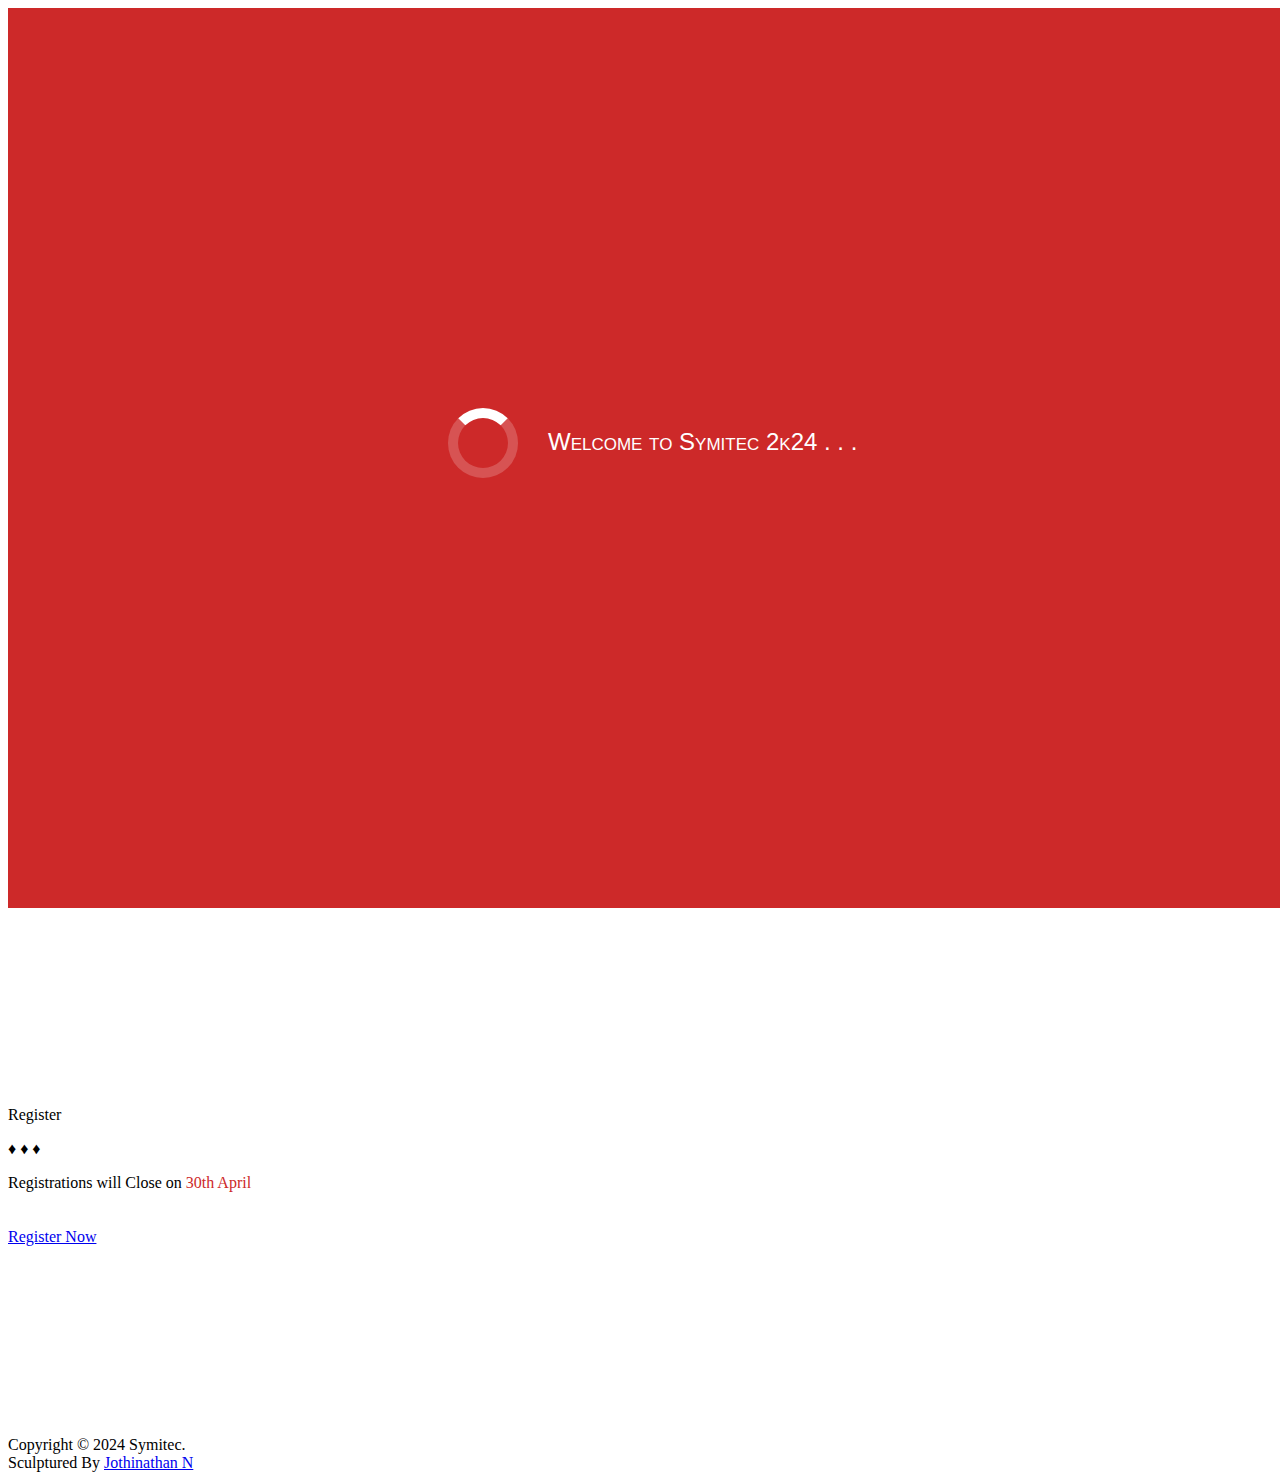
==== index.html @ 7311ad41 "jothijothi2" ====
<!doctype html>
<html class="no-js" lang="">
    <head>
        <meta charset="utf-8">
        <meta http-equiv="x-ua-compatible" content="ie=edge,chrome=1">
        <title>Symitec | 2K24</title>
        <meta name="description" content="">
        <meta name="viewport" content="width=device-width, initial-scale=1, user-scalable=no">
        <meta name="theme-color" content="#333333">
        <meta name="mobile-web-app-capable" content="yes">
        
        <link rel="apple-touch-icon" href="img/plogo2k15.png">
        <link rel="shortcut icon" href="img/plogo2k15.png" type="image/x-icon" />
        
        <!-- Place favicon.ico in the root directory -->
        <!-- here all are from markus -->
        <link href='https://unpkg.com/boxicons@2.1.4/css/boxicons.min.css' rel='stylesheet'>
        <link rel="icon" type="image/x-icon" href="markus/images/favicon.ico">
        <link href="https://unpkg.com/aos@2.3.1/dist/aos.css" rel="stylesheet">
        <link rel="stylesheet" href="https://cdn.jsdelivr.net/npm/swiper@10/swiper-bundle.min.css" />
        <link rel="stylesheet" href="markus/stylesheets/style.css" />
        <link rel="icon" href="markus/images/logo2.png" type="image/x-icon">



        <style media="screen">
          html, body{
            overflow-y: hidden;
          }

          .sympoi{
            color: black;
          }

          #loading-screen{
            background-color: #cd2929;
            float: left;
            position: absolute;
            z-index: 25;
          }
          .loader-box{
            width: 500px;
            height: auto;
            margin: auto auto;
            position:absolute;
             left:50%;
             top:50%;
             margin-left:-200px;
             margin-top:-50px;
             box-sizing: border-box;
          }
          .loader-message{
            float: right;
            height: 75px;
            margin-top: -50px;
            box-sizing: border-box;
            text-align: left;
            width: 80%;
            color: #fff;
            font-family: Helvetica, Arial, sans-serif;
            font-variant: small-caps;
            font-size: 24px;
          }
          .loading {
            width: 50px;
            height: 50px;
            border-radius: 50%;
            border: solid 10px rgba(255, 255, 255, 0.2);
            border-top-color: #FFF;
            animation: spin 1s infinite linear;
          }
          @keyframes spin {
            100% {
              transform: rotate(360deg);
            }
          }
          @media only screen and (min-width: 320px) and (max-width:549px){
              .loader-box{margin-left: -240px;}
              .loading{position: relative; bottom: 80px;
              left:40%;}
          }


          .gopi{
                flex: 1 1 30rem;
    background: var(--bg-color);
    padding: 3rem 2rem 4rem;
    border-radius: 2rem;
    text-align: center;
    border: .2rem solid var(--sec-bg-color);
    transition: .5s ease;
          }
        </style>
<!-- <<<<<<< HEAD -->

        <link rel="stylesheet" href="css/normalize.css" />
        <link rel="stylesheet" href="css/main.css" />
        <link rel="stylesheet" href="css/style.css" />
        <!-- <link rel="stylesheet" href="css/skeleton.css" /> -->
        <!-- <script src="js/vendor/modernizr-2.8.3.min.js"></script> -->

<!-- ======= -->
<!-- >>>>>>> origin/master -->
    </head>
    <body onmousedown="return false" onselectstart="return false">
      
        <!--[if lt IE 8]>
            <p class="browserupgrade">You are using an <strong>outdated</strong> browser. Please <a href="http://browsehappy.com/">upgrade your browser</a> to improve your experience.</p>
        <![endif]-->

        <!-- Add your site or application content here -->
        <div id="loading-screen">
          <div class="loader-box"><div class="loading"></div><div class="loader-message">Welcome to Symitec 2k24 . . .</div></div>
        </div>

        <script type="text/javascript">
          window.onbeforeunload = function(){
            window.scrollTo(0,0);
          }
          var w = Math.max(document.documentElement.clientWidth, window.innerWidth || 0);
          var h = Math.max(document.documentElement.clientHeight, window.innerHeight || 0);
          document.getElementById('loading-screen').setAttribute("style","width:100%; height:100%;");
          document.getElementById('loading-screen').style.width='100%';
          document.getElementById('loading-screen').style.height='100%';
        </script>

        <header class="top-bar ">
          <div class="wrap960">
            <!-- <div class="logo-box"><div class="logo"><a href="index.html"><p>Paradigm</p></a></div></div> -->
            <div class="menu-button"> </div>
            <div class="nav-box">
              <ul class="nav">
                <li><a href="#Home">Home</a></li>
                <li><a href="#About">About</a></li>
                <li><a href="markus/techevent.html">Technical Events</a></li>
                <li><a href="markus//nontech.html">Non - Technical Events</a></li>
                <li><a href="https://docs.google.com/forms/d/e/1FAIpQLSefq5ntZ6DenuwiExVnlNtD84NNAfdfXl1o-70-tyLG3JFRsg/viewform?vc=0&c=0&w=1&flr=0">Register</a></li>
              </ul>
            </div>
          </div>
        </header>

        <div name="Home" class="home-slide">
          <div class="overlay-pattern">
            <div class="para-slide">
              <div class="pre-para invisible">get</div>
                <div class="para">Sym</div><div class="digm">itec</div>
                <div class="post-para">2k24</div>
            </div>
          </div>
        </div>

        <div name="About" class="about-container" >
          <div class="section-title">About<p>&diams;&nbsp;&diams;&nbsp;&diams;</p></div>
          <div class="about-para">
                <p class="sympoi"><span>Symitec</span> is an annual national technical symposium organized by the <span>Department of Information Technology
                   </span>.<br>It is conducted by the students and the <span>Association of Information Technology</span>
                    every year.<br> As a jewel in the crown, Symitec attracts several thousand students from hundreds of <br>colleges
                     and universities across India.
                  </p>
          </div>
          <div class="main-logo-container">
            <div class="main-logo">
                <img src="img/plogo2k15.png" width="100%"/>
            </div>
          </div>
          <div class="para-detail-container">
            <div class="num-event" style="color: black;">
                <span>six</span><br>events
            </div>
            <div class="event-date" style="color: black;">
                <span>April 30, 2024</span><br>event date
            </div>
            <div class="cash-prize" >
                <span> exciting Prizes</span><br>
            </div>
          </div>

        </div>

        <!-- <div name="Team" class="team-container">
          <div class="black-overlay">
            <div class="section-title member-detail">Core Team<p>&diams;&nbsp;&diams;&nbsp;&diams;</p></div>
            <div class="container">
              <div class="row">
                <div class="add">
                  <div class="three columns"><div class="member-photo"><img src="img/1.jpg" alt="President" width="100%" /></div><span class="member-name"><a target="_blank" href="https://www.facebook.com/devesh1234">Devesh Rastogi</a></span><br><span class="member-post">President</span></div>
                  <div class="three columns"><div class="member-photo"><img src="img/2.jpg" alt="Vice President" width="100%"  /></div><span class="member-name"><a target="_blank" href="https://www.facebook.com/siddhaarth.sudhakarannellayil">Siddhaarth S</a></span><br><span class="member-post">Vice President</span></div>
                </div>
                <div class="add">
                  <div class="three columns"><div class="member-photo"><img src="img/3.jpg" alt="Secretary" width="100%" /></div><span class="member-name"><a target="_blank" href="https://www.facebook.com/shivani.kandavelu">Shivani K</a></span><br><span class="member-post">Secretary</span></div>
                  <div class="three columns"><div class="member-photo"><img src="img/4.jpg" alt="Joint Secretary" width="100%"  /></div><span class="member-name"><a target="_blank" href="https://www.facebook.com/ashishere123">Aswin Kumar R</a></span><br><span class="member-post">Joint Secretary</span></div>
                </div>
              </div>

              <div class="row">
                <div class="add">
                  <div class="three columns"><div class="member-photo"><img src="img/5.jpg" alt="Treasurer" width="100%" /></div><span class="member-name"><a target="_blank" href="https://www.facebook.com/vishal.ramaswamy.9">Vishal Ramaswamy</a></span><br><span class="member-post">Treasurer</span></div>
                  <div class="three columns"><div class="member-photo"><img src="img/6.jpg" alt="Joint Treasurer" width="100%" /></div><span class="member-name"><a target="_blank" href="https://www.facebook.com/arvind.muthuraman">Arvind M</a></span><br><span class="member-post">Joint Treasurer</span></div>
                </div>
                <div class="add">
                  <div class="three columns"><div class="member-photo"><img src="img/7.jpg" alt="Event Coordinator" width="100%" /></div><span class="member-name"><a target="_blank" href="https://www.facebook.com/ru.ban.908">Ruban B</a></span><br><span class="member-post">Event Coordinator</span></div>
                  <div class="three columns"><div class="member-photo"><img src="img/8.jpg" alt="Event Coordinator" width="100%" /></div><span class="member-name"><a target="_blank" href="https://www.facebook.com/bharathsiva007">Bharath Kumar S</a></span><br><span class="member-post">Event Coordinator</span></div>
                </div>
              </div> -->

              <!-- <div class="row">
                <div class="six columns"><span class="member-name"><a target="_blank" href="https://www.facebook.com/davidbala777">David Bala A</a></span><br><span class="member-post">Associate Secretary</span></div>
                <div class="six columns"><span class="member-name"><a target="_blank" href="https://www.facebook.com/SudarAbisheck.S">Sudar Abisheck S</a></span><br><span class="member-post">Associate Coordinator</span></div>
              </div> -->

            </div>
          </div>
        </div>

<div class="container-fluid">
  <section class="events" id="events">
    <h2 class="heading" data-aos="fade-up">Events</h2>
    <div class="row">
      <div class="col-lg-2 gopi col-md-4 col-sm-12 m-2 " data-aos="fade-up" data-aos-delay="100">
        <div class="event-box">
          <i class='bx bx-code-alt'></i>
          <h3>Technical</h3>
          <p>Join us for our upcoming technical event! Learn and engage in technology. Our event offers something for
            everyone. Mark your calendars and stay tuned for more details!</p>
          <p>Registration Opened!</p>
          <a href="markus/techevent.html" class="btn">Know More</a>
        </div>
      </div>
      <div class="col-lg-2 gopi col-md-4 col-sm-12" data-aos="fade-up" data-aos-delay="100">
        <div class="event-box">
          <i class='bx bx-code-alt'></i>
          <h3>Non-Technical</h3>
          <p>Experience the magic of our community picnic! Join us for a day of fun and friendship at the local park.
            Bring your favorite snacks and games, and enjoy the sunshine with friends and family.</p>
          <p>Registration Opened!</p>
          <a href="markus/nontech.html" class="btn">Know More</a>
        </div>
      </div>
    </div>
  </section>
</div>



        <!-- <div name="Events" class="event-container">

            <div class="container">
            -->

          <div name="Register" class="register-container">
            <div class="black-overlay">
              <div class="section-title member-detail">Register<p>&diams;&nbsp;&diams;&nbsp;&diams;</p></div>
              <div class="register-info">Registrations will Close on <span style="color:#cd2929">30th April</span><br><br><br><a class="reg-button" href="https://docs.google.com/forms/d/e/1FAIpQLSefq5ntZ6DenuwiExVnlNtD84NNAfdfXl1o-70-tyLG3JFRsg/viewform?vc=0&c=0&w=1&flr=0">Register Now</a><br><br><br></div>
            </div>
          </div>
          <div name="Map" class="ssn-map">
            <div class="map-line"></div>
            <iframe  frameborder="0" style="border:0" src="https://www.google.com/maps/embed?pb=!1m18!1m12!1m3!1d3910.4855869817943!2d78.22349597489276!3d11.444834988747486!2m3!1f0!2f0!3f0!3m2!1i1024!2i768!4f13.1!3m3!1m2!1s0x3babc1715c795d63%3A0x2bef5041ead73b0d!2sMuthayammal%20Engineering%20College%20(Autonomous)!5e0!3m2!1sen!2sin!4v1713328838899!5m2!1sen!2sin" allowfullscreen></iframe>
            <div class="map-line"></div>
            <!-- <div class="contact-us">
              <div style="width:70%;"></div>
              <div style="background:#cd2929; width:30%; padding: 20px;">
                <b><span style="font-size: 1.2em">Contact Us:</span></b><br>
                Ramanathan  : +91 7418857055<br>
                Jothinathan N : +91 8807993608<br>
                Rajesh Kanna         : +91 8248971021
              </div>
            </div> -->

          </div>

  <!-- FOOTER -->
          <footer>
            <div class="foot">
              Copyright &copy; 2024 Symitec.<br />
              Sculptured  By <a href="https://jothinathan423.github.io/samples/task2/">Jothinathan N</a>
            </div>
          </footer>

  <!-- FOOTER ENDS -->

        <script src="https://ajax.googleapis.com/ajax/libs/jquery/1.11.3/jquery.min.js"></script>
        <script>window.jQuery || document.write('<script src="js/vendor/jquery-1.11.3.min.js"><\/script>')</script>
        <!--<script src="js/plugins.js"></script>-->
        <script src="js/main.js"></script>
        <!-- Google Analytics: change UA-XXXXX-X to be your site's ID.
        <script>
            (function(b,o,i,l,e,r){b.GoogleAnalyticsObject=l;b[l]||(b[l]=
             function(){(b[l].q=b[l].q||[]).push(arguments)});b[l].l=+new Date;
             e=o.createElement(i);r=o.getElementsByTagName(i)[0];
             e.src='https://www.google-analytics.com/analytics.js';
             r.parentNode.insertBefore(e,r)}(window,document,'script','ga'));
             ga('create','UA-XXXXX-X','auto');ga('send','pageview');
        </script> -->


          <script src="https://unpkg.com/aos@2.3.1/dist/aos.js"></script>
          <script>
            AOS.init({
              offset: 300,
              duration: 750,
            });
          </script>
          <script src="https://cdn.jsdelivr.net/npm/swiper@10/swiper-bundle.min.js"></script>
          <script type="text/javascript" src="markus/app.js"></script>
    </body>
</html>
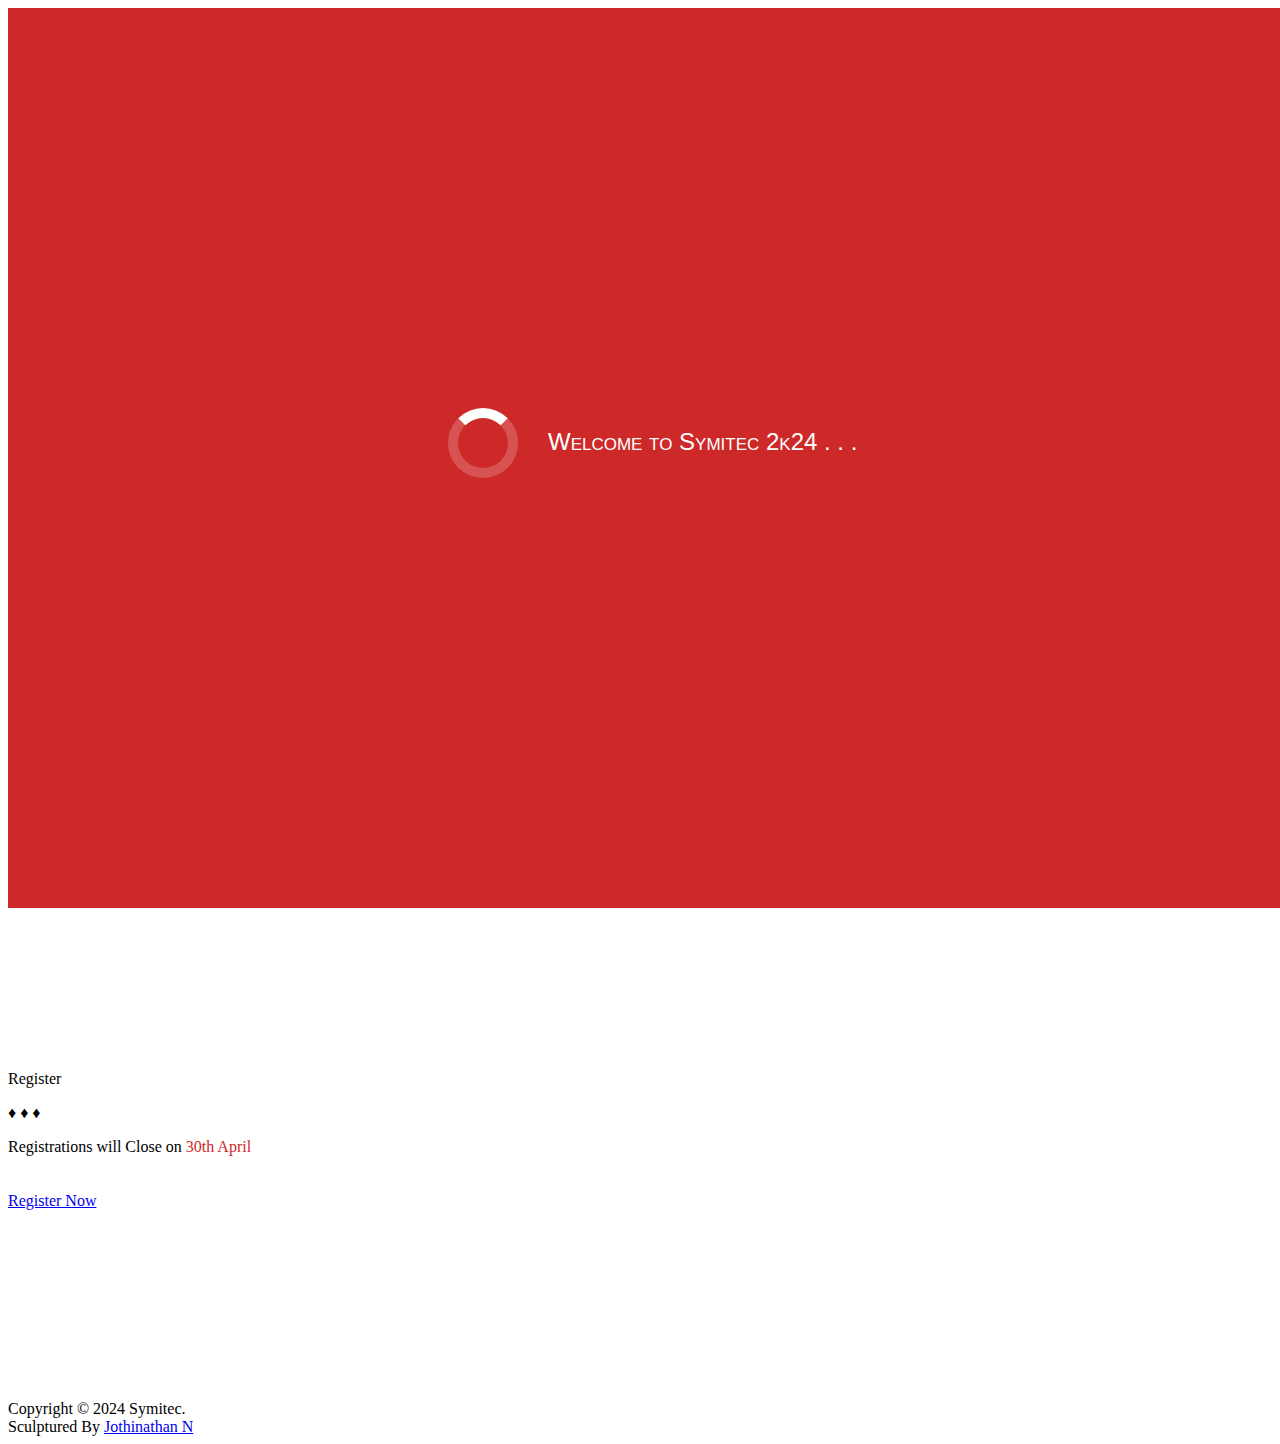
==== commit 5a22494d: "jothijothi2" ====
--- a/index.html
+++ b/index.html
@@ -130,8 +130,9 @@
             <div class="menu-button"> </div>
             <div class="nav-box">
               <ul class="nav">
+<!--                 
                 <li><a href="#Home">Home</a></li>
-                <li><a href="#About">About</a></li>
+                <li><a href="#About">About</a></li> -->
                 <li><a href="markus/techevent.html">Technical Events</a></li>
                 <li><a href="markus//nontech.html">Non - Technical Events</a></li>
                 <li><a href="https://docs.google.com/forms/d/e/1FAIpQLSefq5ntZ6DenuwiExVnlNtD84NNAfdfXl1o-70-tyLG3JFRsg/viewform?vc=0&c=0&w=1&flr=0">Register</a></li>
